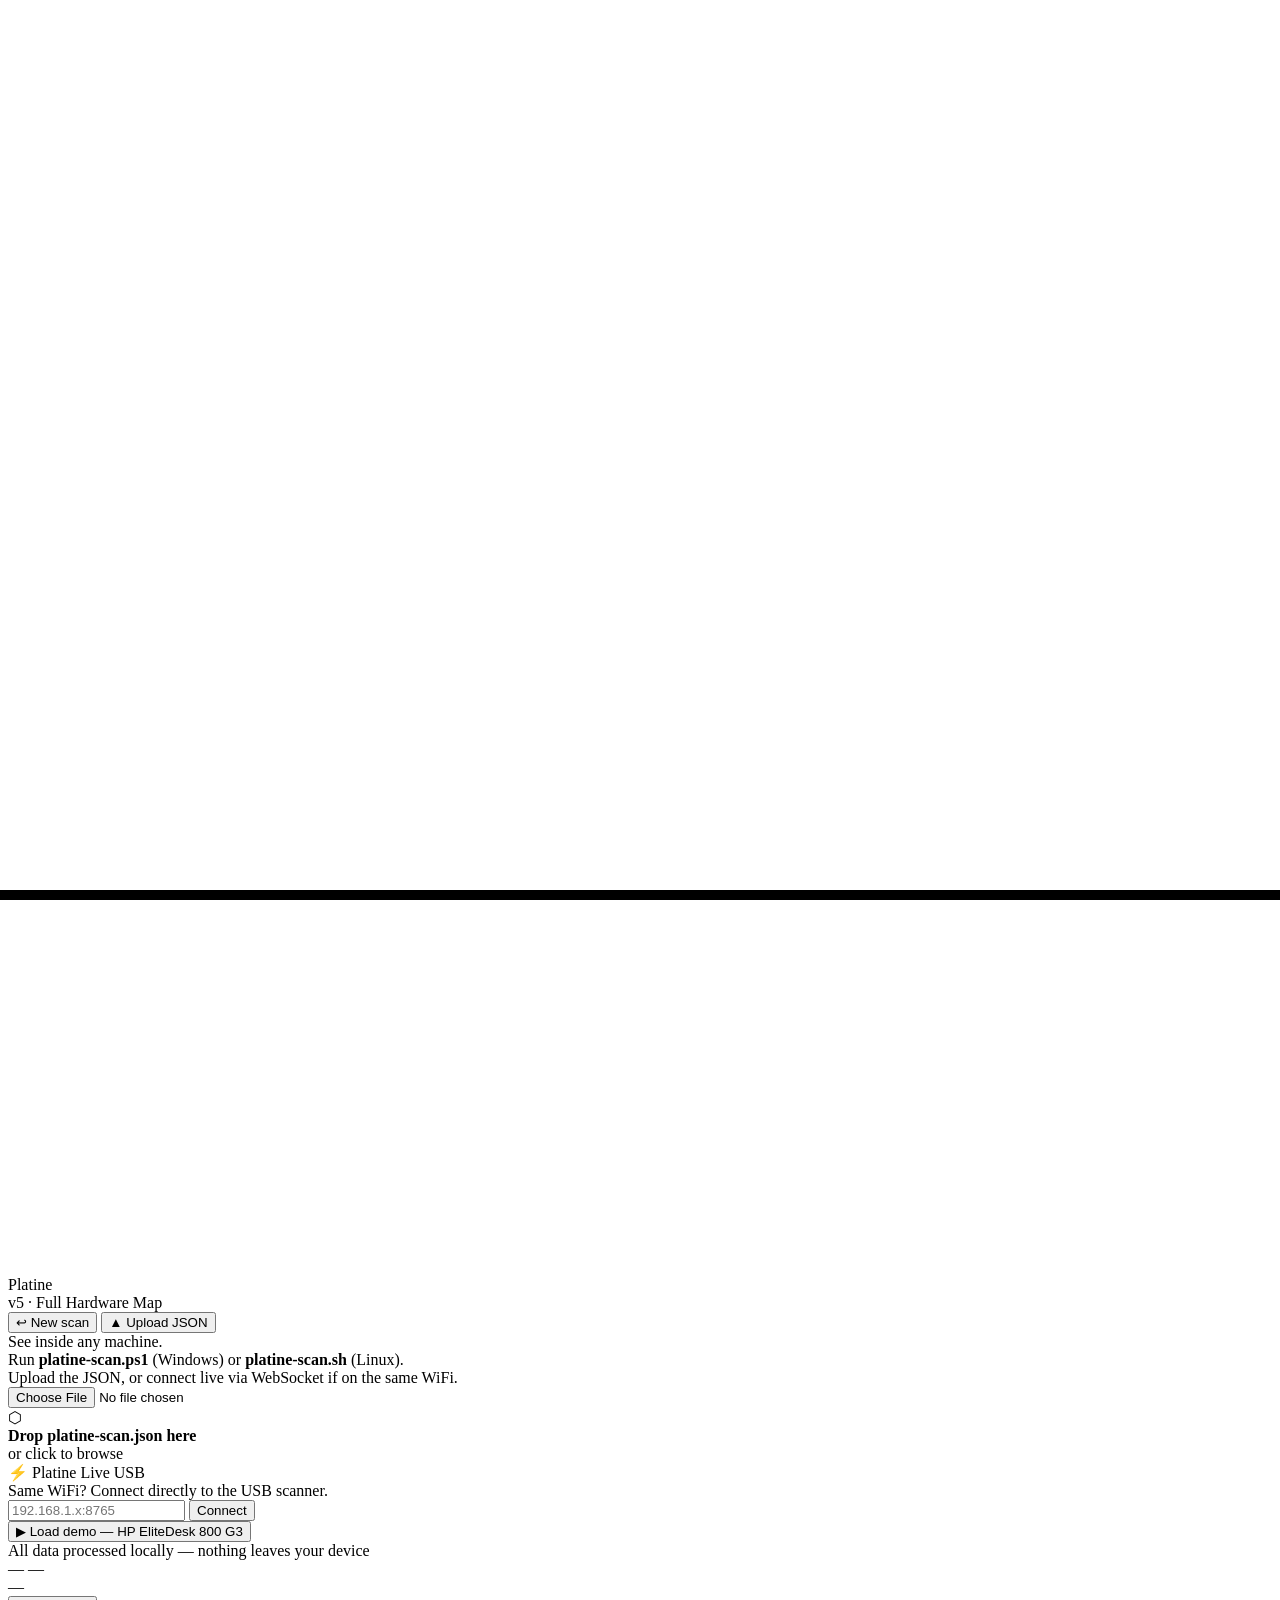
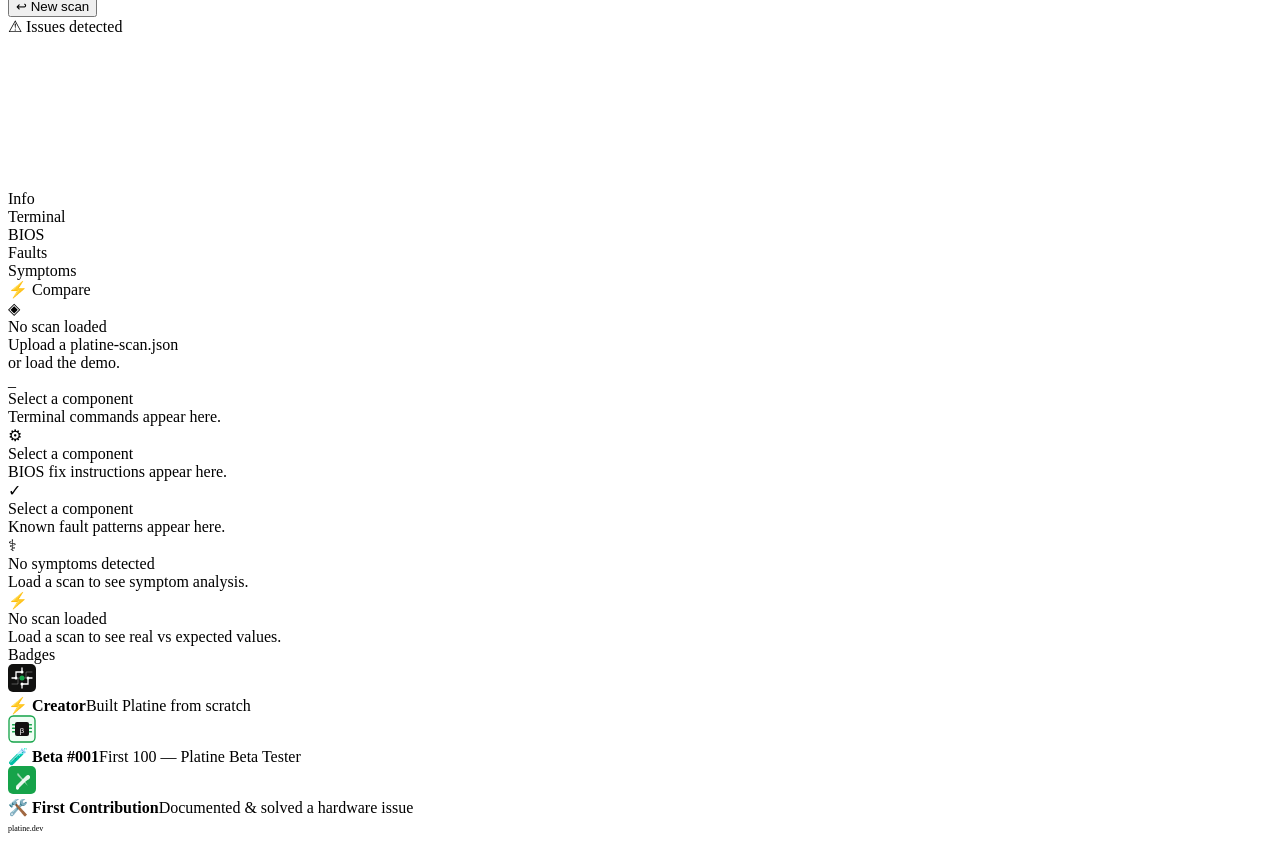
==== frontend/live.html @ 2ad2ebff "add debug panel" ====
<!DOCTYPE html>
<html lang="en">
<head>
<meta charset="UTF-8">
<meta name="viewport" content="width=device-width, initial-scale=1.0">
<title>Platine — Hardware Diagnostics</title>
<link rel="icon" type="image/x-icon" href="/favicon.ico">
<link rel="stylesheet" href="/css/live.css">
</head>
<body>

<header>
  <div class="logo">
    <div class="logo-mark">
      <svg viewBox="0 0 14 14" fill="none">
        <rect x=".5" y=".5" width="13" height="13" rx="1.5" stroke="white" stroke-width="1"/>
        <rect x="3" y="3" width="4" height="4" fill="white"/>
        <rect x="9" y="3" width="2" height="2" fill="white" opacity=".6"/>
        <rect x="3" y="9" width="8" height="1.5" fill="white" opacity=".35"/>
        <rect x="9" y="7" width="2" height="2" fill="white" opacity=".25"/>
      </svg>
    </div>
    Platine
  </div>
  <div class="vsep"></div>
  <div class="hchip" id="hdr-model">v5 · Full Hardware Map</div>
  <div class="hlive" id="hl-cpu" style="display:none"><div class="dot"></div>CPU <span class="val" id="hlv-cpu">—</span></div>
  <div class="hlive" id="hl-disk" style="display:none"><div class="dot"></div>DISK <span class="val" id="hlv-disk">—</span></div>
  <div class="hlive" id="hl-bat" style="display:none"><div class="dot"></div>BAT <span class="val" id="hlv-bat">—</span></div>
  <div class="hlive hlive-ws" id="hl-ws" style="display:none"><div class="dot dot-pulse"></div>LIVE <span class="val" id="hlv-ws">—</span></div>
  <div class="hright">
    <button class="btn btn-g" onclick="resetScan()">↩ New scan</button>
    <button class="btn btn-p" onclick="document.getElementById('fih').click()">▲ Upload JSON</button>
    <input type="file" id="fih" accept=".json" style="display:none" onchange="handleFile(this)">
  </div>
</header>

<div class="board-area" id="board-area">
  <div id="upload-screen">
    <div class="ucard">
      <div class="utitle">See inside any machine.</div>
      <div class="usub">Run <strong>platine-scan.ps1</strong> (Windows) or <strong>platine-scan.sh</strong> (Linux).<br>Upload the JSON, or connect live via WebSocket if on the same WiFi.</div>
      <div class="dropzone" id="dz">
        <input type="file" accept=".json" id="fi" onchange="handleFile(this)">
        <div class="drop-ico">⬡</div>
        <div class="drop-txt"><strong>Drop platine-scan.json here</strong><br>or click to browse</div>
      </div>

      <div class="live-box" id="live-box">
        <div class="live-box-title">⚡ Platine Live USB</div>
        <div class="live-box-sub">Same WiFi? Connect directly to the USB scanner.</div>
        <div class="live-row">
          <input class="live-input" id="live-ip" type="text" placeholder="192.168.1.x:8765" spellcheck="false">
          <button class="live-btn" onclick="connectLive()">Connect</button>
        </div>
        <div class="live-status" id="live-status"></div>
      </div>

      <button class="demo-btn" onclick="loadDemo()">▶ Load demo — HP EliteDesk 800 G3</button>
      <div class="uhint">All data processed locally — nothing leaves your device</div>
    </div>
  </div>
  <div id="map-screen">
    <div class="mhdr">
      <span class="mmodel" id="map-model">—</span>
      <span class="mtag" id="map-tag">—</span>
      <div class="hpill ok" id="hpill">—</div>
      <button class="rbtn" onclick="resetScan()">↩ New scan</button>
    </div>
    <div class="probanner" id="probanner">
      <div class="pb-t">⚠ Issues detected</div>
      <div id="problist"></div>
    </div>
    <div id="bsvgw"><svg id="bsvg"></svg></div>
  </div>
</div>

<div class="panel">
  <div class="hstrip" id="hstrip" style="display:none">
    <div class="hsc"><div class="hsl">Health</div><div class="hsv ok" id="hs-sc">—</div><div class="hss" id="hs-lb">—</div></div>
    <div class="hsc"><div class="hsl">Issues</div><div class="hsv er" id="hs-is">0</div><div class="hss" id="hs-wn">0 warnings</div></div>
    <div class="hsc"><div class="hsl">Components</div><div class="hsv ok" id="hs-co">—</div><div class="hss">detected</div></div>
    <div class="hsc"><div class="hsl">Scan</div><div class="hsv ok" id="hs-id" style="font-size:10px;letter-spacing:0">—</div><div class="hss" id="hs-dt">—</div></div>
  </div>
  <div class="tabs">
    <div class="tab active" onclick="tab('info')">Info</div>
    <div class="tab" onclick="tab('terminal')">Terminal</div>
    <div class="tab" onclick="tab('bios')">BIOS</div>
    <div class="tab" onclick="tab('faults')">Faults</div>
    <div class="tab tab-sym" onclick="tab('symptoms')" id="tab-symptoms">Symptoms</div>
    <div class="tab tab-cmp" onclick="tab('comparison')" id="tab-comparison">⚡ Compare</div>
  </div>
  <div class="pbody">
    <div class="tab-pane active" id="tp-info">
      <div class="empty" id="ei"><div class="ei">◈</div><div class="et-e">No scan loaded</div><div class="es-e">Upload a platine-scan.json<br>or load the demo.</div></div>
      <div id="di" style="display:none">
        <div class="abox" id="abox"></div>
        <div class="dname" id="dn"></div>
        <div class="dref" id="dr"></div>
        <div class="spill ok" id="ds"><div class="sdot"></div><span id="dst">—</span></div>
        <div class="stitle">Description</div>
        <div id="dd" style="font-size:10px;line-height:1.8;color:var(--tx2)"></div>
        <div class="stitle">Specifications</div>
        <div class="sgrid" id="dsp"></div>
      </div>
    </div>
    <div class="tab-pane" id="tp-terminal">
      <div class="empty" id="et2"><div class="ei">_</div><div class="et-e">Select a component</div><div class="es-e">Terminal commands appear here.</div></div>
      <div id="dt" style="display:none"></div>
    </div>
    <div class="tab-pane" id="tp-bios">
      <div class="empty" id="eb"><div class="ei">⚙</div><div class="et-e">Select a component</div><div class="es-e">BIOS fix instructions appear here.</div></div>
      <div id="db" style="display:none"></div>
    </div>
    <div class="tab-pane" id="tp-faults">
      <div class="empty" id="ef2"><div class="ei">✓</div><div class="et-e">Select a component</div><div class="es-e">Known fault patterns appear here.</div></div>
      <div id="df" style="display:none"></div>
    </div>
    <div class="tab-pane" id="tp-symptoms">
      <div class="empty" id="esym"><div class="ei">⚕</div><div class="et-e">No symptoms detected</div><div class="es-e">Load a scan to see symptom analysis.</div></div>
      <div id="dsym" style="display:none"></div>
    </div>
    <div class="tab-pane" id="tp-comparison">
      <div class="empty" id="ecmp"><div class="ei">⚡</div><div class="et-e">No scan loaded</div><div class="es-e">Load a scan to see real vs expected values.</div></div>
      <div id="dcmp" style="display:none"></div>
    </div>
  </div>
  <div class="badges-bar">
    <span class="bl">Badges</span>
    <!-- CREATOR — PCB trace, black on white -->
    <div class="bwrap">
      <svg width="28" height="28" viewBox="0 0 28 28">
        <rect width="28" height="28" rx="5" fill="#111110"/>
        <path d="M4 14 L8 14 L8 8 L14 8 L14 4" stroke="white" stroke-width="1.3" fill="none" stroke-linecap="round"/>
        <path d="M24 14 L20 14 L20 20 L14 20 L14 24" stroke="white" stroke-width="1.3" fill="none" stroke-linecap="round"/>
        <path d="M4 20 L10 20 L10 14 L18 14 L18 8 L24 8" stroke="rgba(255,255,255,.35)" stroke-width=".8" fill="none" stroke-linecap="round"/>
        <circle cx="8" cy="14" r="1.5" fill="white"/><circle cx="14" cy="8" r="1.5" fill="white"/>
        <circle cx="20" cy="14" r="1.5" fill="white"/><circle cx="14" cy="20" r="1.5" fill="white"/>
        <circle cx="14" cy="14" r="2.5" fill="#16a34a"/>
      </svg>
      <div class="btt"><strong>⚡ Creator</strong>Built Platine from scratch</div>
    </div>
    <!-- BETA — chip, black/green -->
    <div class="bwrap">
      <svg width="28" height="28" viewBox="0 0 28 28">
        <rect width="28" height="28" rx="5" fill="#f0fdf4"/>
        <rect x="1" y="1" width="26" height="26" rx="4.5" fill="none" stroke="#16a34a" stroke-width="1.3"/>
        <rect x="7" y="7" width="14" height="14" rx="2" fill="#111110"/>
        <rect x="4" y="9" width="3" height="1.5" rx=".5" fill="#16a34a"/>
        <rect x="4" y="12.5" width="3" height="1.5" rx=".5" fill="#16a34a"/>
        <rect x="4" y="16" width="3" height="1.5" rx=".5" fill="#16a34a"/>
        <rect x="21" y="9" width="3" height="1.5" rx=".5" fill="#16a34a"/>
        <rect x="21" y="12.5" width="3" height="1.5" rx=".5" fill="#16a34a"/>
        <rect x="21" y="16" width="3" height="1.5" rx=".5" fill="#16a34a"/>
        <text x="14" y="17.5" font-family="DM Mono,monospace" font-size="8" font-weight="500" fill="white" text-anchor="middle">β</text>
      </svg>
      <div class="btt"><strong>🧪 Beta #001</strong>First 100 — Platine Beta Tester</div>
    </div>
    <!-- FIRST CONTRIBUTION — wrench, green -->
    <div class="bwrap">
      <svg width="28" height="28" viewBox="0 0 28 28">
        <rect width="28" height="28" rx="5" fill="#16a34a"/>
        <path d="M8 20 L16 12 L18 10 C19.5 8.5 21.5 9 22 10.5 C22.5 12 21 13.5 19.5 14 L17 16 L9 24 Z" fill="white" opacity=".9"/>
        <path d="M20 20 L12 12 L10 10 C9 9 9 7.5 10 7 L12 9.5 L14 12 L16 14 Z" fill="white" opacity=".6"/>
        <circle cx="9.5" cy="22" r="1.5" fill="white"/>
      </svg>
      <div class="btt"><strong>🛠️ First Contribution</strong>Documented & solved a hardware issue</div>
    </div>
    <span style="margin-left:auto;font-size:8px;color:var(--tx3);font-family:var(--mono)">platine.dev</span>
  </div>
</div>

  <script src="/js/api.js"></script>
<script src="/js/auth.js"></script>
<div id="debug" style="position:fixed;bottom:0;left:0;right:0;background:black;color:lime;font-size:10px;padding:5px;max-height:150px;overflow:auto;z-index:999"></div>
<script>
function dbg(msg) {
    const d = document.getElementById('debug');
    d.innerHTML += msg + '<br>';
    d.scrollTop = d.scrollHeight;
}
</script>
<script src="/js/live.js"></script>

</body>
</html>
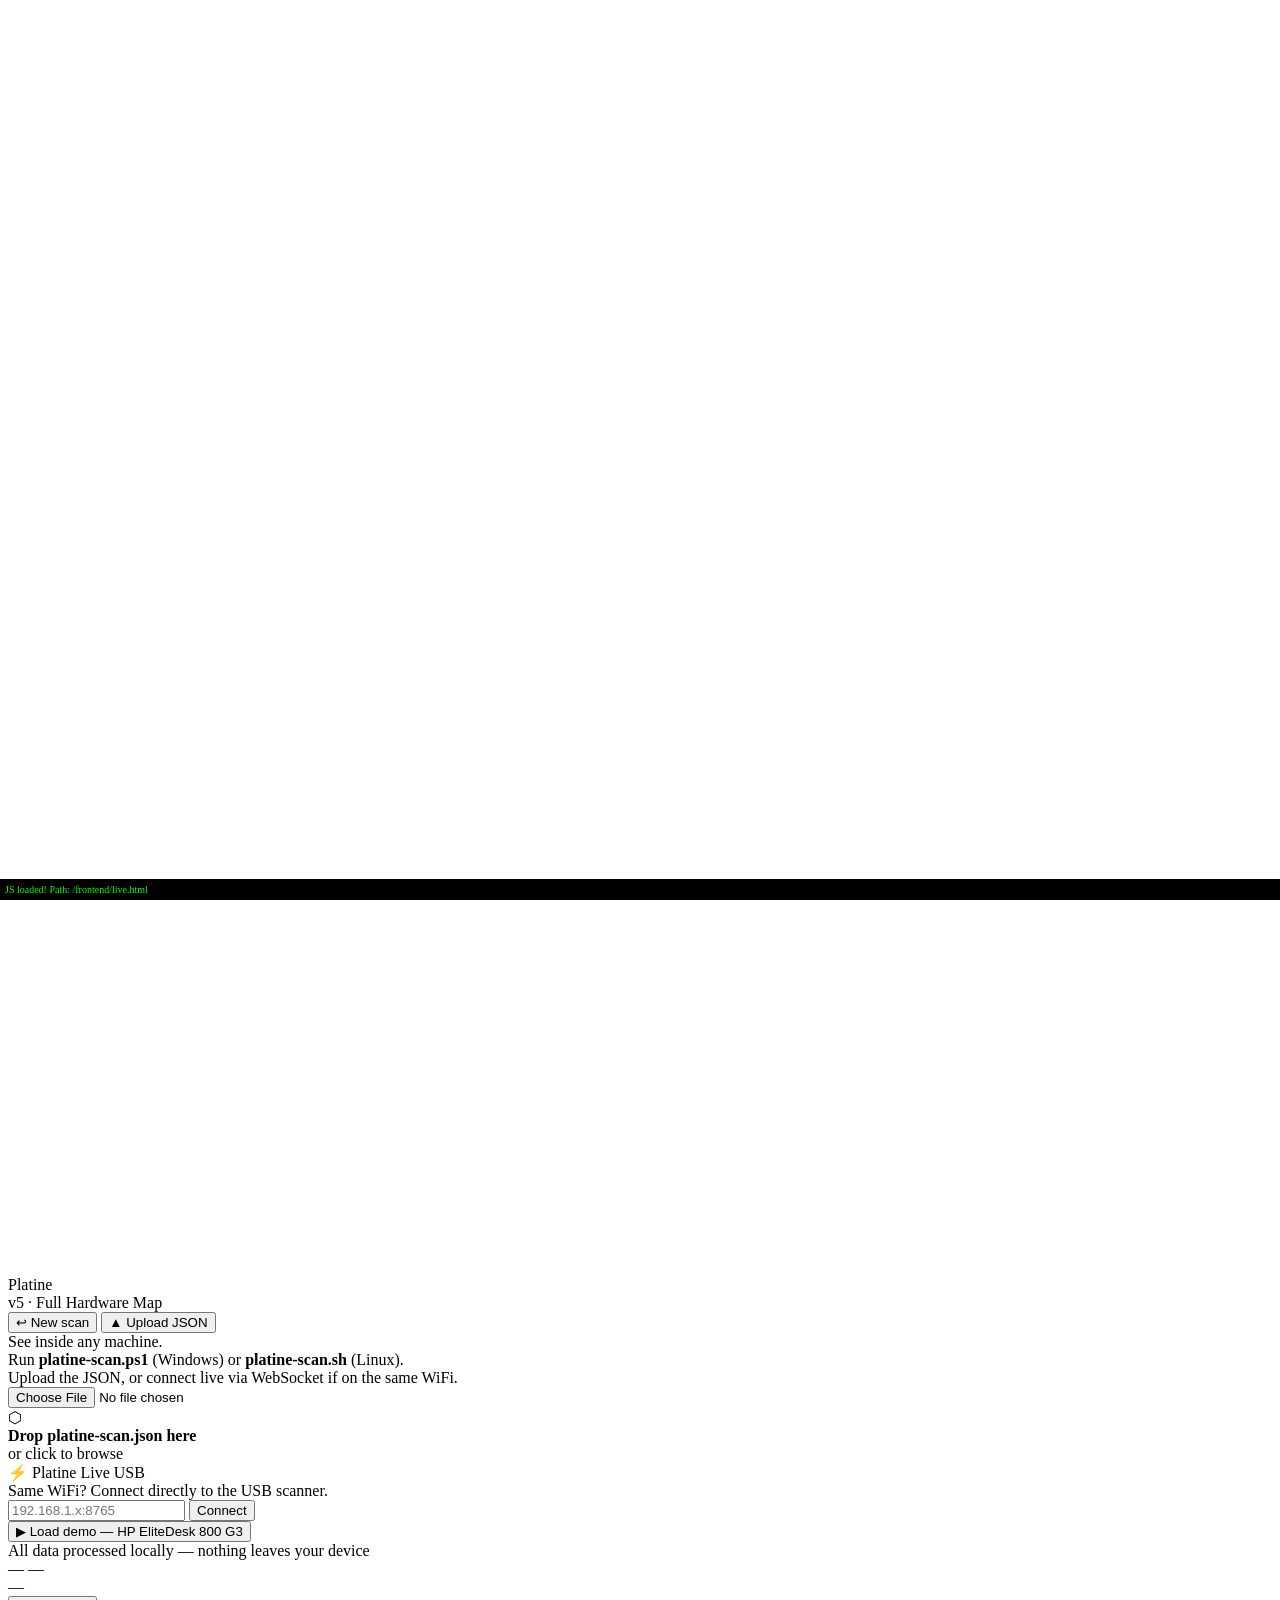
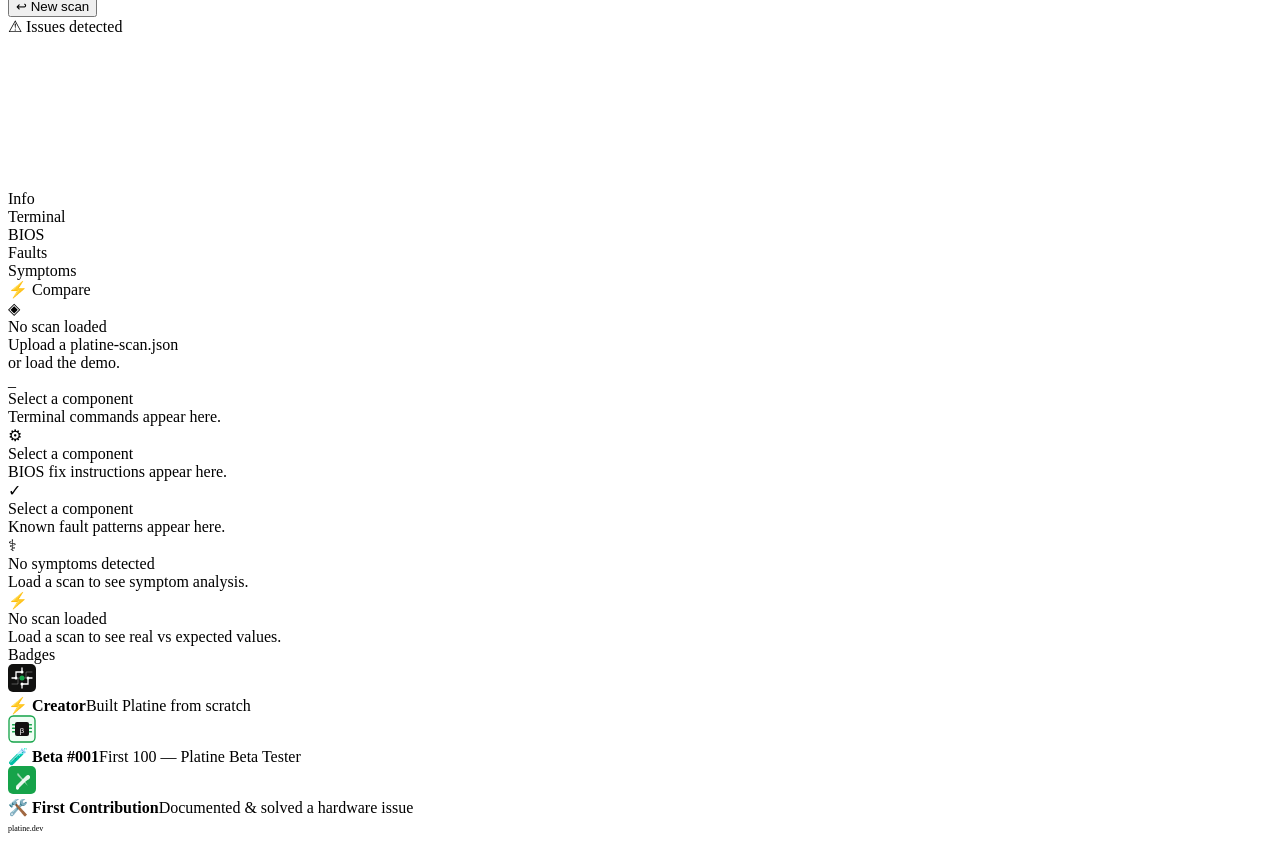
==== commit e0bcef3d: "add debug panel" ====
--- a/frontend/live.html
+++ b/frontend/live.html
@@ -8,6 +8,11 @@
 <link rel="stylesheet" href="/css/live.css">
 </head>
 <body>
+  <script>
+window.onload = function() {
+    document.getElementById('debug').innerHTML = 'JS loaded! Path: ' + window.location.pathname;
+}
+</script>
 
 <header>
   <div class="logo">
@@ -170,8 +175,6 @@
   </div>
 </div>
 
-  <script src="/js/api.js"></script>
-<script src="/js/auth.js"></script>
 <div id="debug" style="position:fixed;bottom:0;left:0;right:0;background:black;color:lime;font-size:10px;padding:5px;max-height:150px;overflow:auto;z-index:999"></div>
 <script>
 function dbg(msg) {
@@ -180,6 +183,8 @@
     d.scrollTop = d.scrollHeight;
 }
 </script>
+<script src="/js/api.js"></script>
+<script src="/js/auth.js"></script>
 <script src="/js/live.js"></script>
 
 </body>
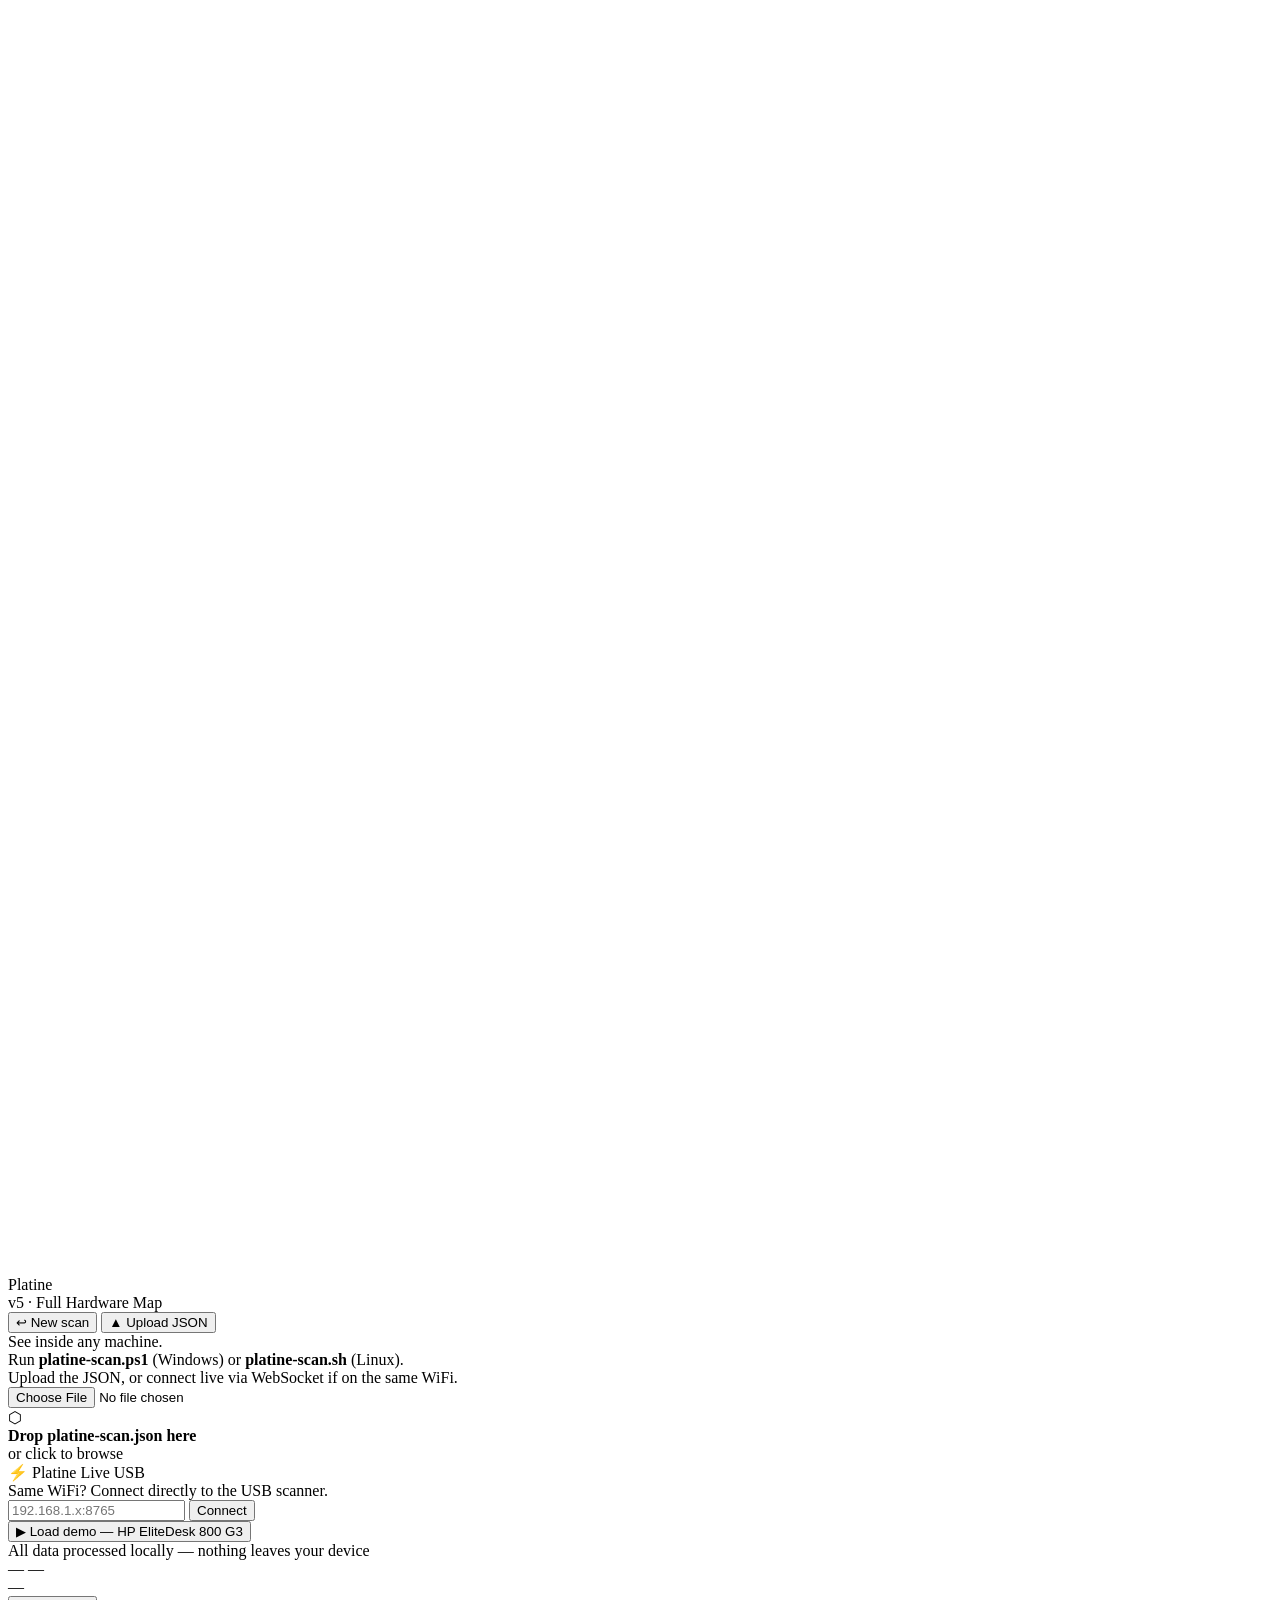
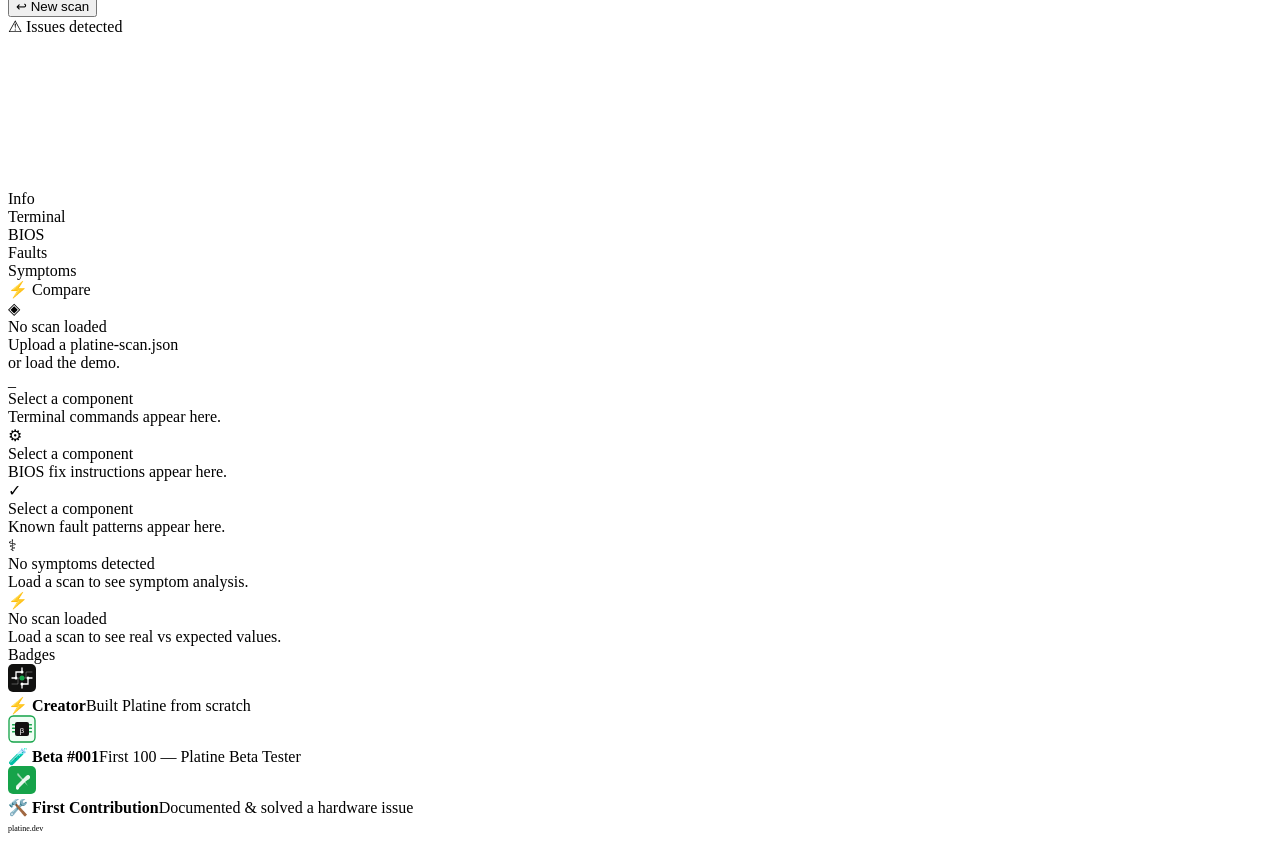
==== commit 6ed3bff8: "add debug panel" ====
--- a/frontend/live.html
+++ b/frontend/live.html
@@ -8,11 +8,6 @@
 <link rel="stylesheet" href="/css/live.css">
 </head>
 <body>
-  <script>
-window.onload = function() {
-    document.getElementById('debug').innerHTML = 'JS loaded! Path: ' + window.location.pathname;
-}
-</script>
 
 <header>
   <div class="logo">
@@ -175,14 +170,6 @@
   </div>
 </div>
 
-<div id="debug" style="position:fixed;bottom:0;left:0;right:0;background:black;color:lime;font-size:10px;padding:5px;max-height:150px;overflow:auto;z-index:999"></div>
-<script>
-function dbg(msg) {
-    const d = document.getElementById('debug');
-    d.innerHTML += msg + '<br>';
-    d.scrollTop = d.scrollHeight;
-}
-</script>
 <script src="/js/api.js"></script>
 <script src="/js/auth.js"></script>
 <script src="/js/live.js"></script>
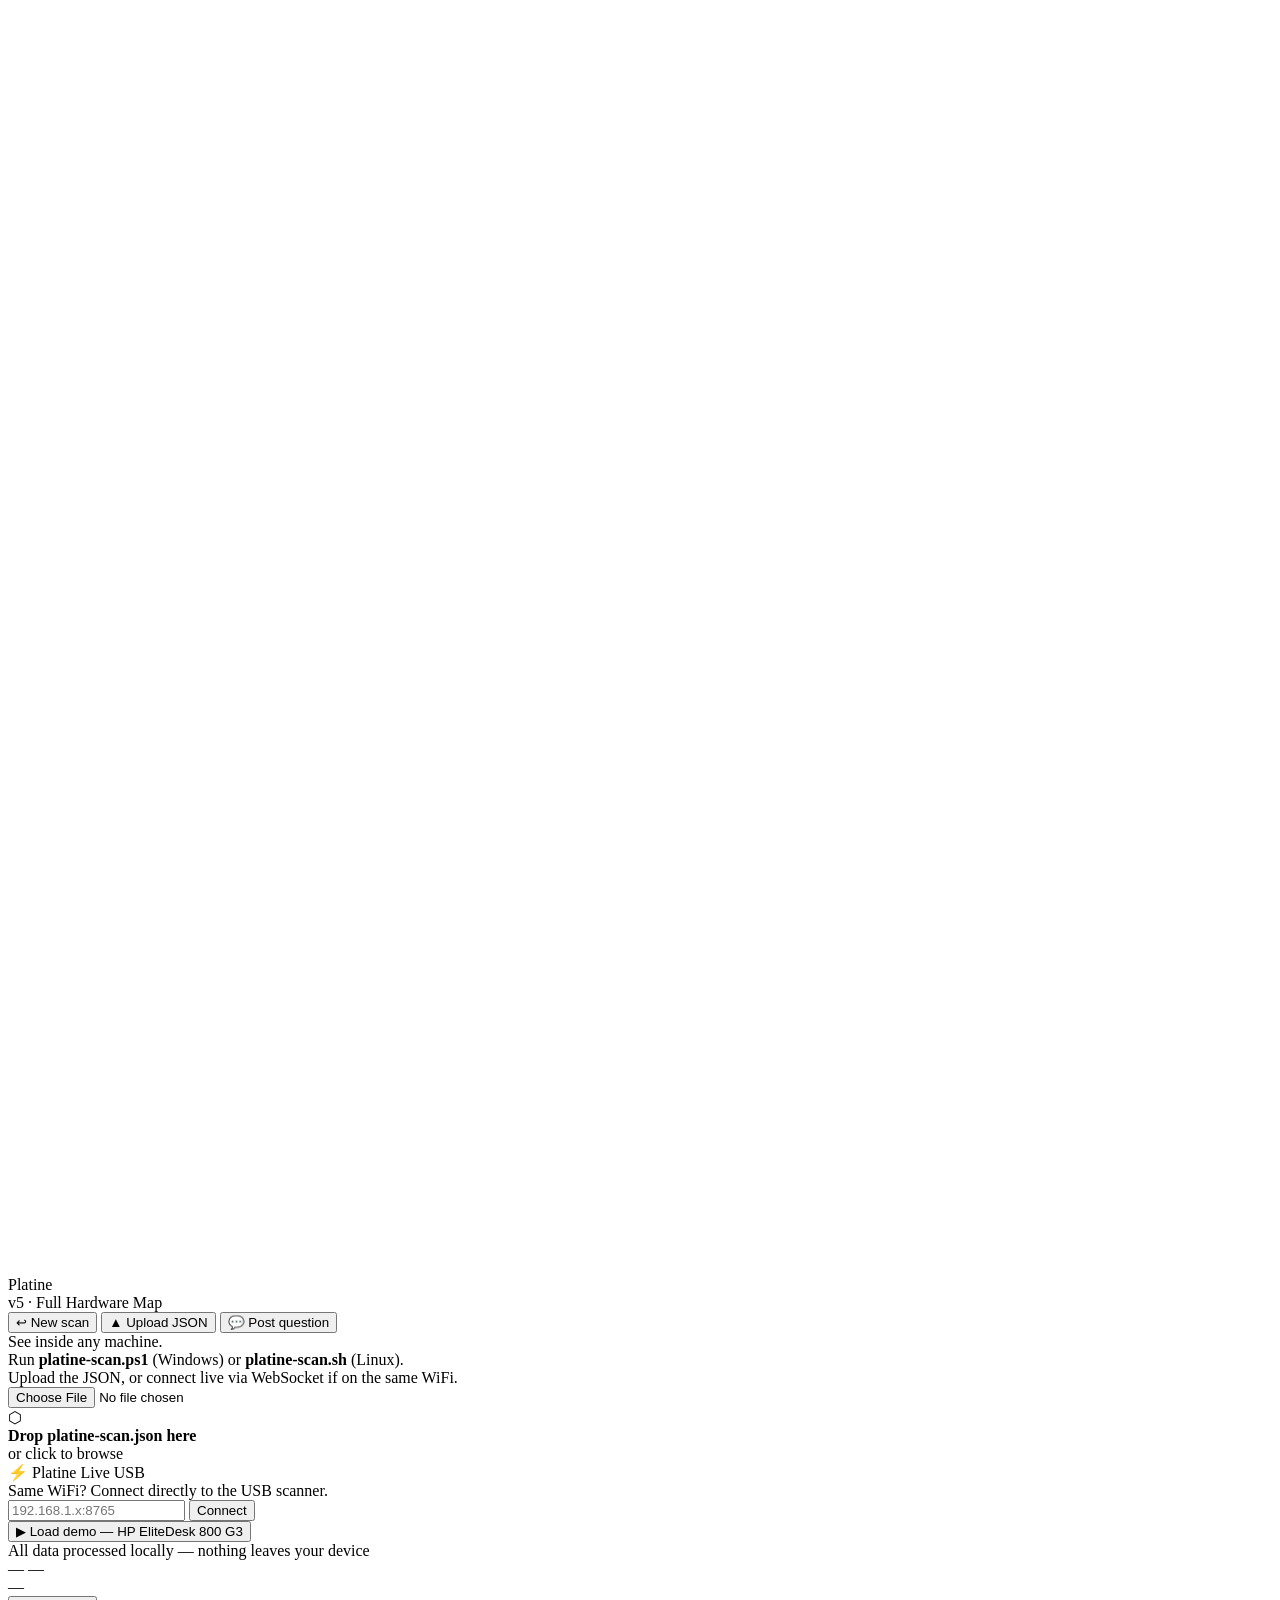
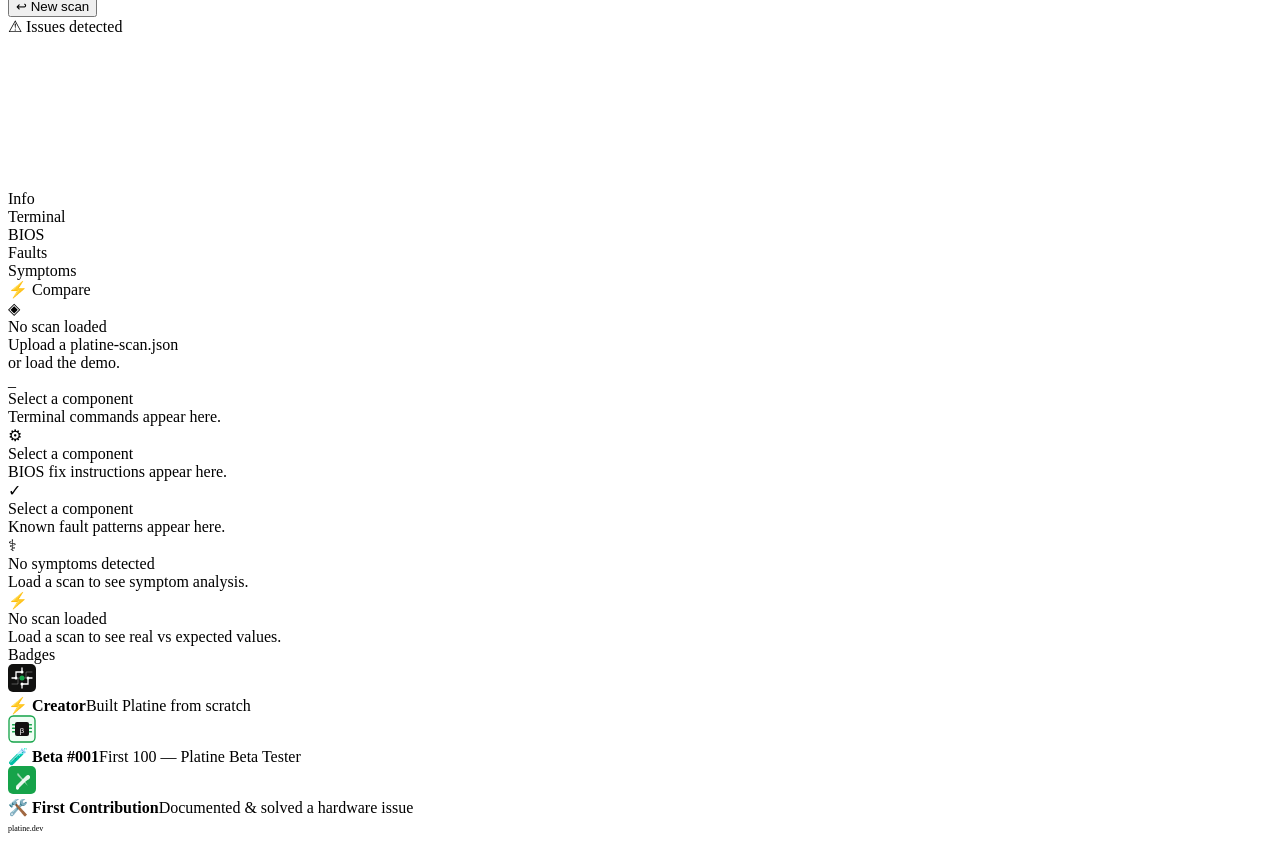
==== commit 4d773d9b: "Add Platine Community — hardware Q&A for repair technicians - 5 new DB tables: posts, answers, votes" ====
--- a/frontend/live.html
+++ b/frontend/live.html
@@ -32,6 +32,7 @@
     <button class="btn btn-g" onclick="resetScan()">↩ New scan</button>
     <button class="btn btn-p" onclick="document.getElementById('fih').click()">▲ Upload JSON</button>
     <input type="file" id="fih" accept=".json" style="display:none" onchange="handleFile(this)">
+    <button class="btn btn-g" id="post-q-btn" style="display:none" onclick="postQuestion()">💬 Post question</button>
   </div>
 </header>
 
@@ -173,6 +174,21 @@
 <script src="/js/api.js"></script>
 <script src="/js/auth.js"></script>
 <script src="/js/live.js"></script>
+<script>
+function postQuestion() {
+  const sessionId = window.location.pathname.split('/').pop();
+  if (window.Platine?.Auth?.isLoggedIn()) {
+    window.location.href = `/community/ask?scan=${encodeURIComponent(sessionId)}`;
+  } else {
+    window.location.href = `/login?next=${encodeURIComponent('/community/ask?scan=' + sessionId)}`;
+  }
+}
+// Show "Post question" button when a session is loaded
+const _sessionId = window.location.pathname.split('/').pop();
+if (_sessionId && _sessionId !== 'live') {
+  document.getElementById('post-q-btn').style.display = 'inline-flex';
+}
+</script>
 
 </body>
 </html>
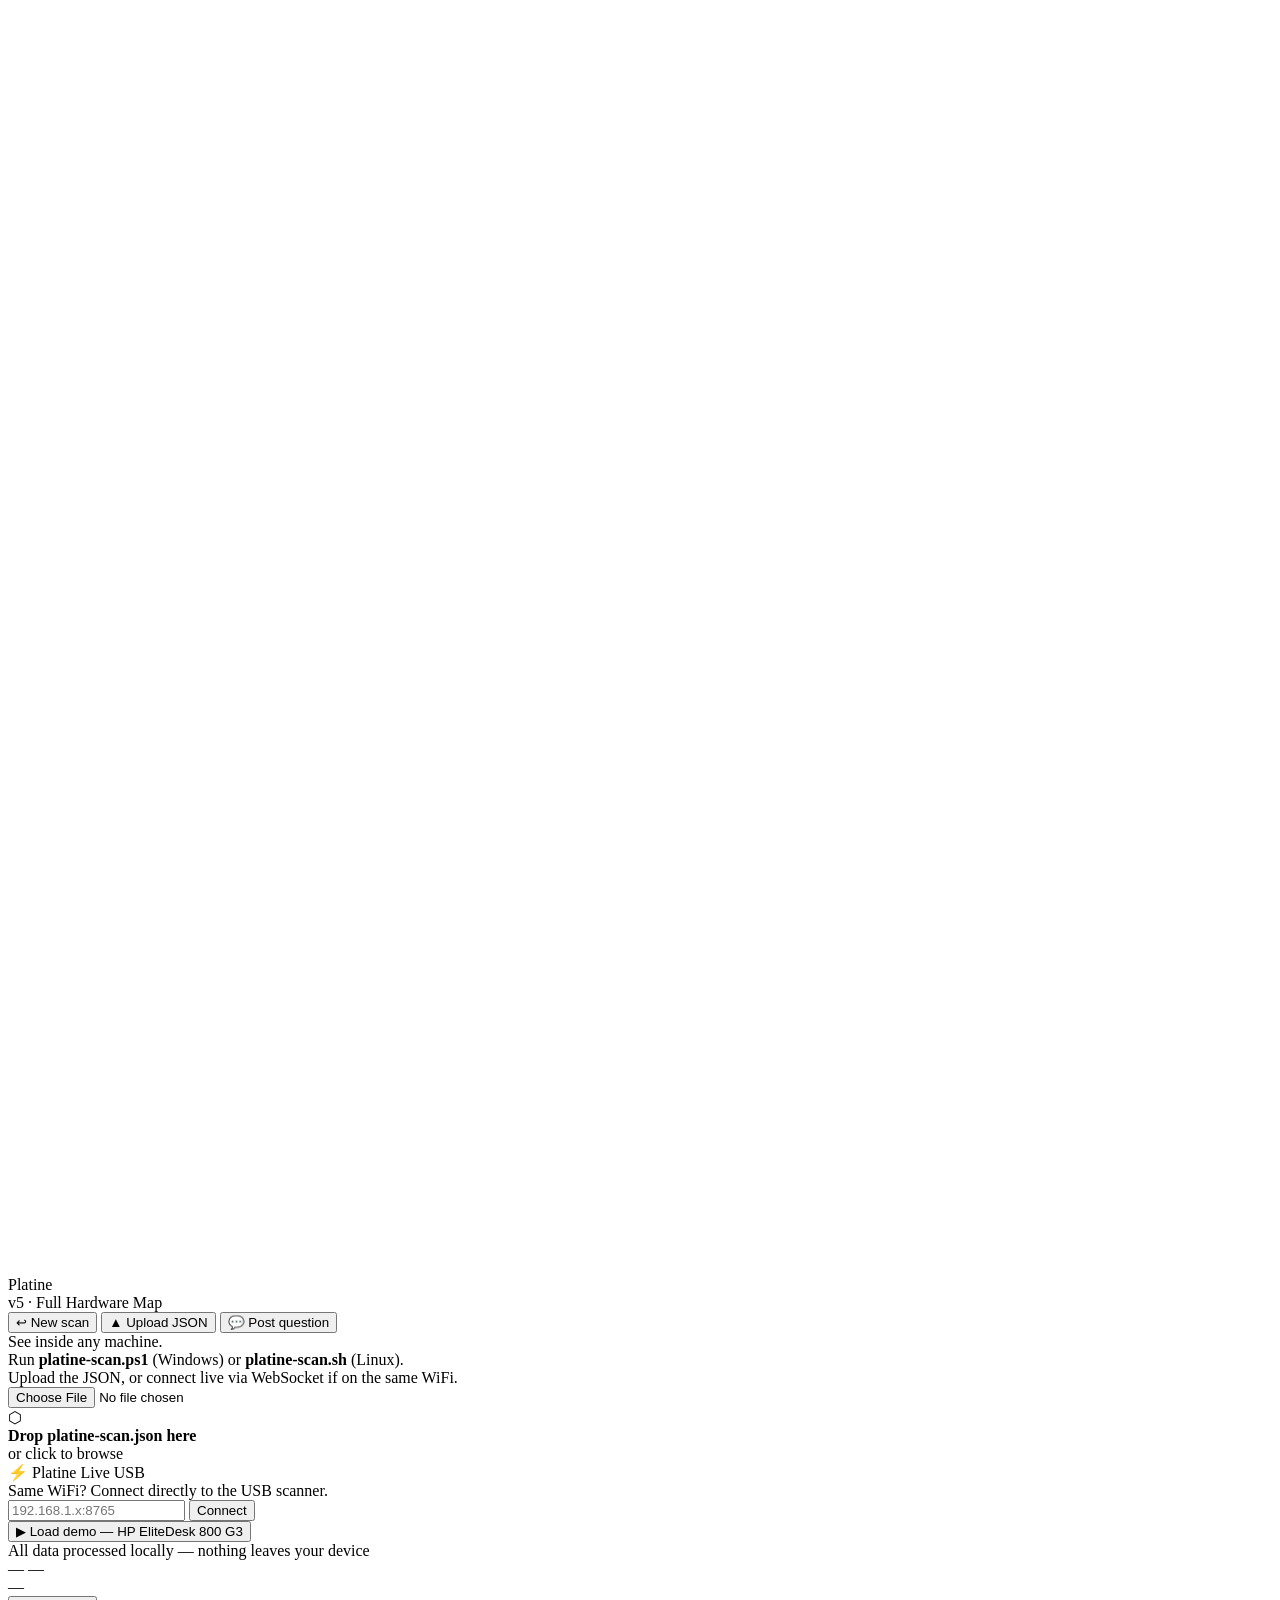
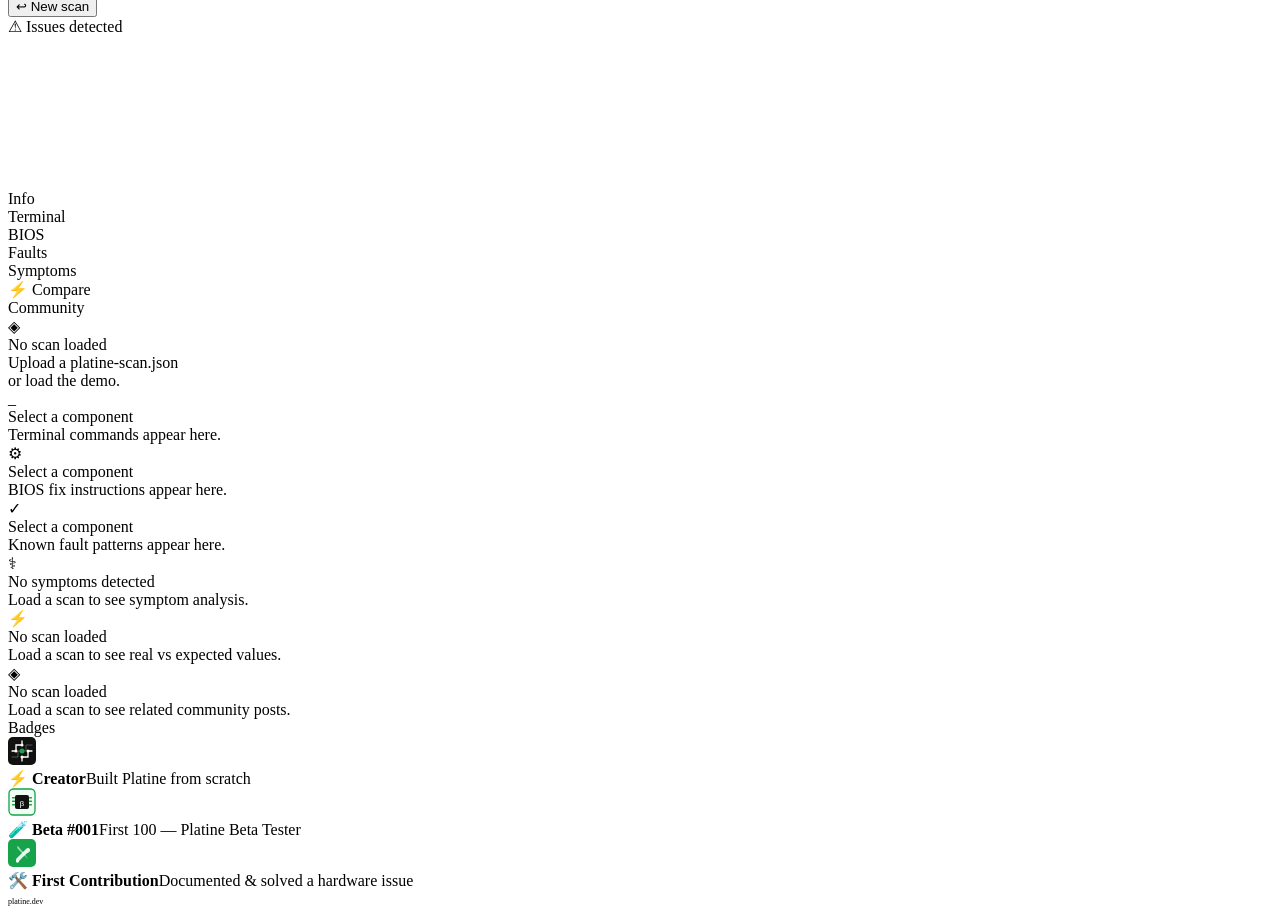
==== commit f9e8f86e: "feat: v2.1.0 scanner support + community post matching - Add normalizeV2() to translate Linux scanne" ====
--- a/frontend/live.html
+++ b/frontend/live.html
@@ -27,6 +27,7 @@
   <div class="hlive" id="hl-cpu" style="display:none"><div class="dot"></div>CPU <span class="val" id="hlv-cpu">—</span></div>
   <div class="hlive" id="hl-disk" style="display:none"><div class="dot"></div>DISK <span class="val" id="hlv-disk">—</span></div>
   <div class="hlive" id="hl-bat" style="display:none"><div class="dot"></div>BAT <span class="val" id="hlv-bat">—</span></div>
+  <div class="hlive" id="hl-fans" style="display:none"><div class="dot"></div>FANS <span class="val" id="hlv-fans">—</span></div>
   <div class="hlive hlive-ws" id="hl-ws" style="display:none"><div class="dot dot-pulse"></div>LIVE <span class="val" id="hlv-ws">—</span></div>
   <div class="hright">
     <button class="btn btn-g" onclick="resetScan()">↩ New scan</button>
@@ -90,6 +91,7 @@
     <div class="tab" onclick="tab('faults')">Faults</div>
     <div class="tab tab-sym" onclick="tab('symptoms')" id="tab-symptoms">Symptoms</div>
     <div class="tab tab-cmp" onclick="tab('comparison')" id="tab-comparison">⚡ Compare</div>
+    <div class="tab tab-cm" onclick="tab('community')" id="tab-community">Community</div>
   </div>
   <div class="pbody">
     <div class="tab-pane active" id="tp-info">
@@ -124,6 +126,10 @@
     <div class="tab-pane" id="tp-comparison">
       <div class="empty" id="ecmp"><div class="ei">⚡</div><div class="et-e">No scan loaded</div><div class="es-e">Load a scan to see real vs expected values.</div></div>
       <div id="dcmp" style="display:none"></div>
+    </div>
+    <div class="tab-pane" id="tp-community">
+      <div class="empty" id="ecm"><div class="ei">◈</div><div class="et-e">No scan loaded</div><div class="es-e">Load a scan to see related community posts.</div></div>
+      <div id="dcm" style="display:none"></div>
     </div>
   </div>
   <div class="badges-bar">
